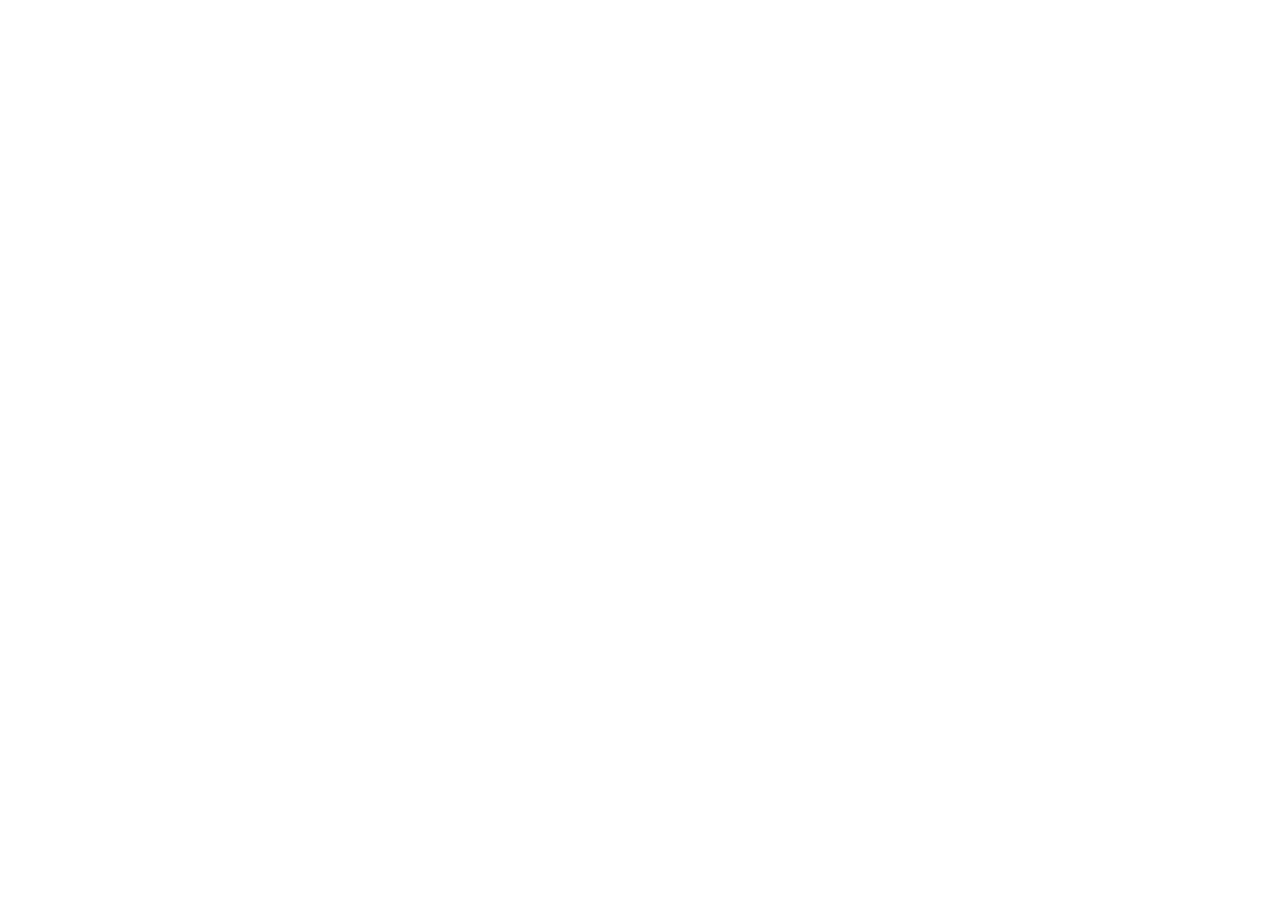
==== Assignment 2 - HTML Multimedia and Tables/index.html @ 98ed41b6 "Create index.html" ====
<!DOCTYPE html>
<html lang="en">

<head>
    <meta charset="UTF-8">
    <meta name="viewport" content="width=device-width, initial-scale=1.0">
    <title>Assignment 2 - HTML Multimedia and Tables</title>
</head>

<body>

</body>

</html>
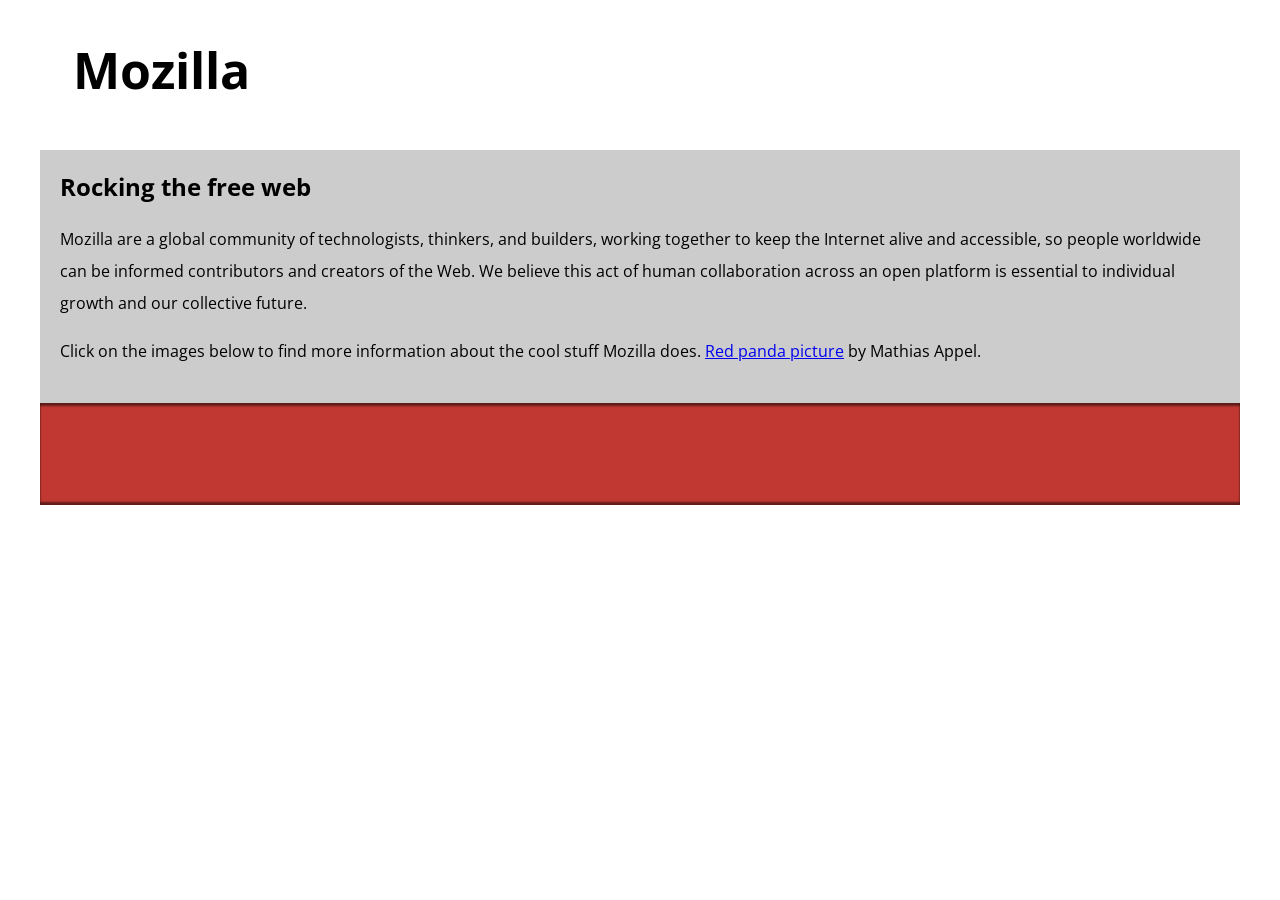
==== commit 350943ad: "make index.html file" ====
--- a/Assignment 2 - HTML Multimedia and Tables/index.html
+++ b/Assignment 2 - HTML Multimedia and Tables/index.html
@@ -1,14 +1,149 @@
 <!DOCTYPE html>
-<html lang="en">
+<html lang="en-us">
 
 <head>
-    <meta charset="UTF-8">
-    <meta name="viewport" content="width=device-width, initial-scale=1.0">
-    <title>Assignment 2 - HTML Multimedia and Tables</title>
+    <meta charset="utf-8">
+    <meta name="viewport" content="width=device-width">
+    <title>Mozilla splash page</title>
+    <link href='https://fonts.googleapis.com/css?family=Open+Sans:400,700' rel='stylesheet' type='text/css'>
+    <style>
+        /* header and body setup */
+
+        html {
+            font-family: 'Open Sans', sans-serif;
+            background: url(pattern.png);
+        }
+
+        body {
+            width: 100%;
+            max-width: 1200px;
+            margin: 0 auto;
+            background-color: white;
+            position: relative;
+        }
+
+        /* Header styling */
+
+        header {
+            height: 150px;
+        }
+
+        header img {
+            width: 100px;
+            position: absolute;
+            right: 32.5px;
+            top: 32.5px;
+        }
+
+        h1 {
+            font-size: 50px;
+            line-height: 140px;
+            margin: 0 0 0 32.5px;
+        }
+
+        /* main section and video styling */
+
+        main {
+            background: #ccc;
+        }
+
+        article {
+            padding: 20px;
+        }
+
+        h2 {
+            margin-top: 0;
+        }
+
+        p {
+            line-height: 2;
+        }
+
+        iframe {
+            float: left;
+            margin: 0 20px 20px 0;
+            max-width: 100%;
+        }
+
+        /* further info links */
+
+        .further-info {
+            clear: left;
+            padding: 40px 0;
+            background: #c13832;
+            box-shadow: inset 0 3px 2px rgba(0, 0, 0, 0.5),
+                inset 0 -3px 2px rgba(0, 0, 0, 0.5);
+        }
+
+        .further-info a {
+            width: 25%;
+            display: block;
+            float: left;
+        }
+
+        .further-info img {
+            max-width: 100%;
+        }
+
+        .clearfix {
+            clear: both;
+        }
+
+        /* Red panda image */
+
+        .red-panda img {
+            display: block;
+            max-width: 100%;
+        }
+    </style>
 </head>
 
 <body>
+    <header>
+        <h1>Mozilla</h1>
+        <!-- insert <img> element, link to the small
+          version of the Firefox logo -->
 
+    </header>
+
+    <main>
+        <article>
+            <!-- insert iframe from youtube -->
+
+            <h2>Rocking the free web</h2>
+
+            <p>Mozilla are a global community of technologists, thinkers, and builders, working together to keep the
+                Internet alive and accessible, so people worldwide can be informed contributors and creators of the Web.
+                We believe this act of human collaboration across an open platform is essential to individual growth and
+                our collective future.</p>
+
+            <p>Click on the images below to find more information about the cool stuff Mozilla does. <a
+                    href="https://www.flickr.com/photos/mathiasappel/21675551065/">Red panda picture</a> by Mathias
+                Appel.</p>
+        </article>
+
+        <div class="further-info">
+            <!-- insert images with srcsets and sizes -->
+            <a href="https://www.mozilla.org/en-US/firefox/new/">
+                <img>
+            </a>
+            <a href="https://www.mozilla.org/">
+                <img>
+            </a>
+            <a href="https://addons.mozilla.org/">
+                <img>
+            </a>
+            <a href="https://developer.mozilla.org/en-US/">
+                <img>
+            </a>
+            <div class="clearfix"></div>
+        </div>
+
+        <div class="red-panda">
+            <!-- insert picture element -->
+        </div>
+
+    </main>
 </body>
 
 </html>
